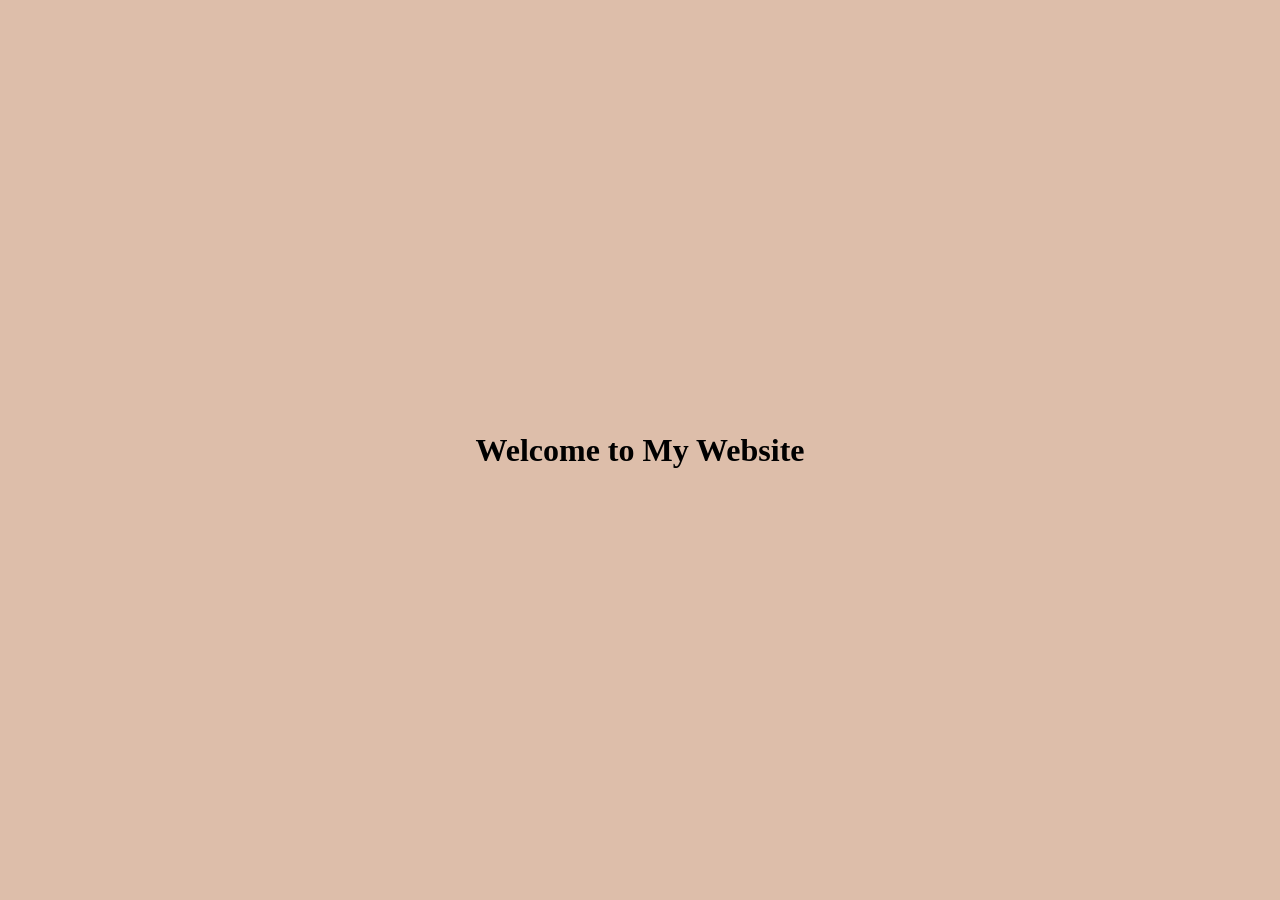
==== Lab_01/index.html @ acd0a13e "skopiowane" ====
<!DOCTYPE html>
<html lang="pl">
  <head>
    <meta charset="UTF-8" />
    <meta
      name="viewport"
      content="width=device-width, initial-scale=1.0"
    />
    <title>My Website</title>
    <link
      rel="stylesheet"
      href="./style.css"
    />
  </head>
  <body>
    <main class="main-container">
      <h1>Welcome to My Website</h1>
    </main>
    <script src="index.js"></script>
  </body>
</html>
---- Lab_01/style.css ----
html {
      background-color: #DDBEAA;
      height: 100vh;
}

body {
      height: 100vh;
      margin: 0;
}

.main-container {
      height: 100%;
      display: flex;
      align-items: center;
      justify-content: center;
}
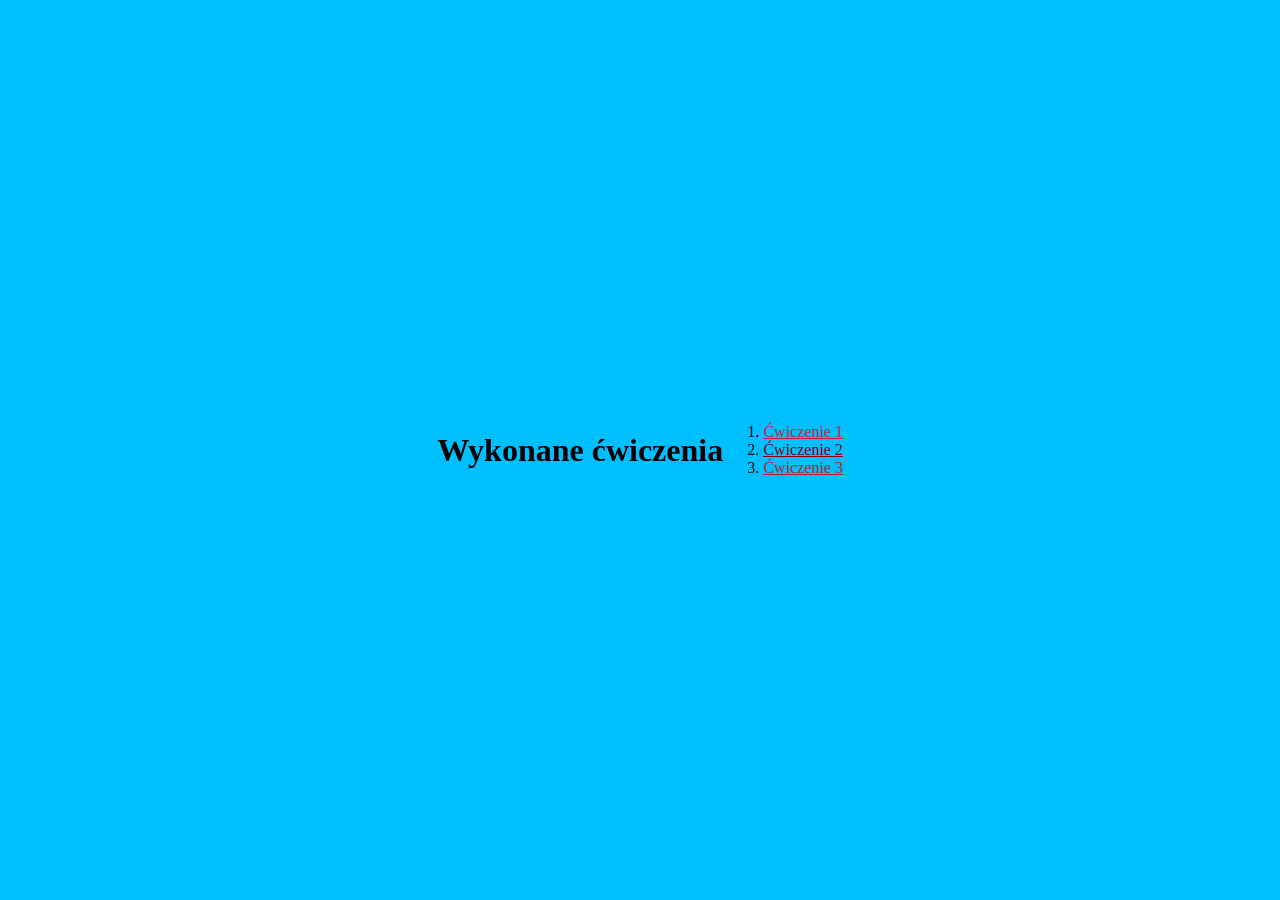
==== commit 945d4cfd: "cwiczenie1" ====
--- a/Lab_01/index.html
+++ b/Lab_01/index.html
@@ -14,7 +14,12 @@
   </head>
   <body>
     <main class="main-container">
-      <h1>Welcome to My Website</h1>
+      <h1>Wykonane ćwiczenia</h1>
+      <ol>
+        <li><a href="cwiczenie1.html" class="link-1">Ćwiczenie 1</a></li>
+        <li><a href="cwiczenie2.html" class="link-2">Ćwiczenie 2</a></li>
+        <li><a href="cwiczenie3.html" class="link-3">Ćwiczenie 3</a></li>
+      </ol>
     </main>
     <script src="index.js"></script>
   </body>
--- a/Lab_01/style.css
+++ b/Lab_01/style.css
@@ -1,5 +1,5 @@
 html {
-      background-color: #DDBEAA;
+      background-color: deepskyblue;
       height: 100vh;
 }
 
@@ -13,4 +13,21 @@
       display: flex;
       align-items: center;
       justify-content: center;
-}+}
+
+.link-1 {
+  color: crimson;
+}
+
+.link-2 {
+  color: darkred;
+}
+
+.link-3 {
+  color: firebrick;
+}
+
+.author {
+  color: tomato;
+  font-weight: bold;
+}
